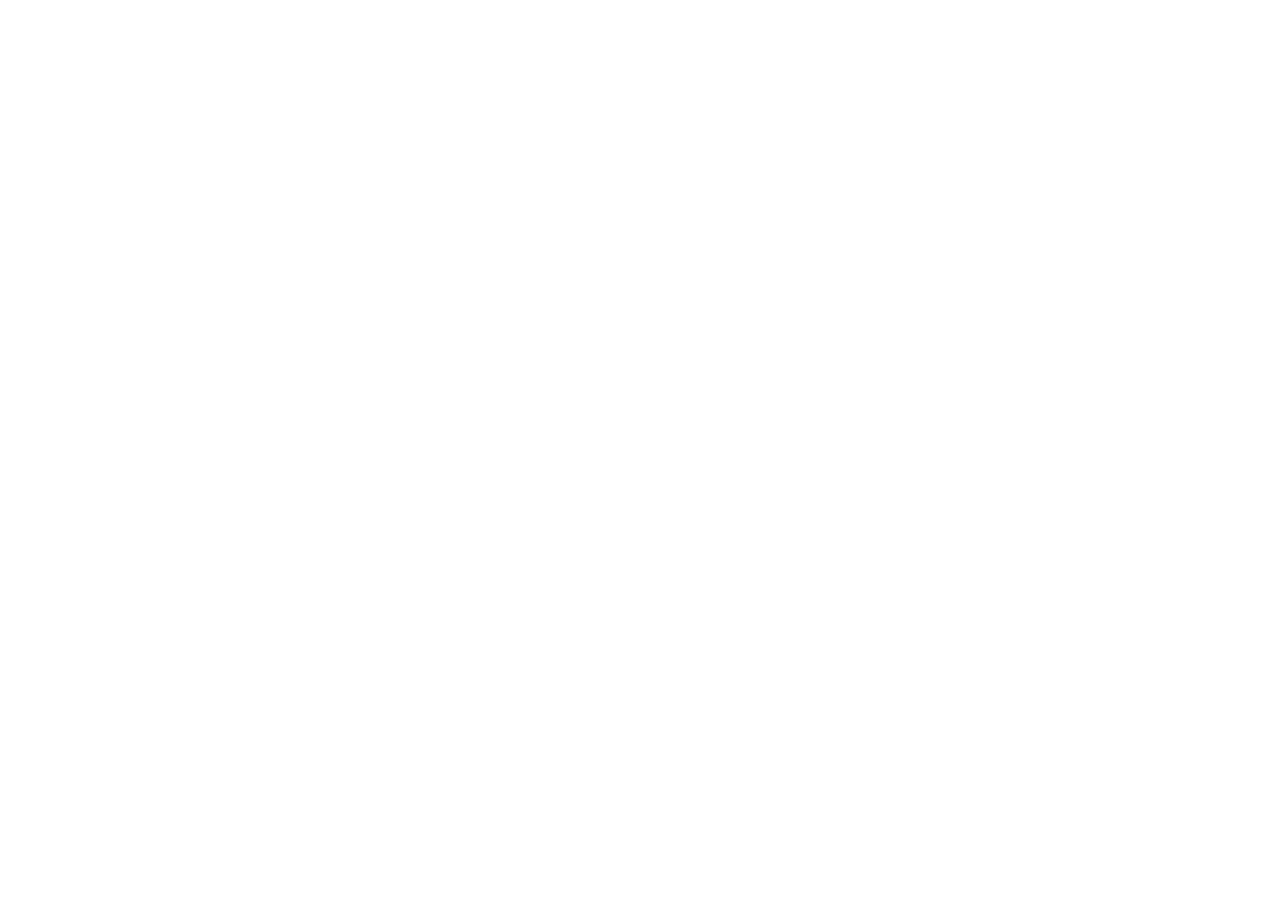
==== index.html @ ece02779 "index add" ====
<!DOCTYPE html>
<html lang="en">
<head>
    <meta charset="UTF-8">
    <meta name="viewport" content="width=device-width, initial-scale=1.0">
    <link rel="stylesheet" type="text/css" href="styles.css">
    <title>QuizWiz!</title>
    
</head>
<body>
    

</body>
</html>
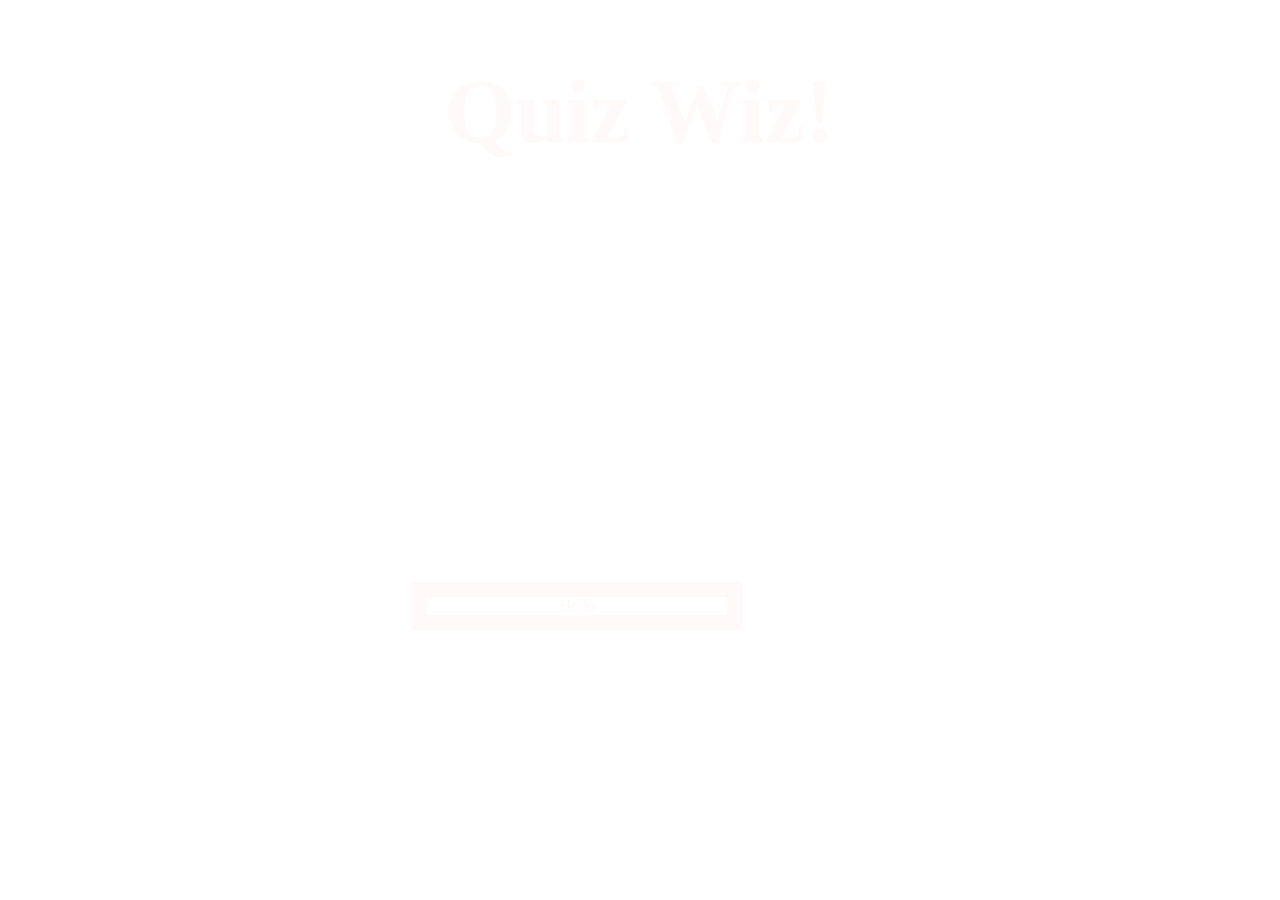
==== commit 13baea33: "add initial css/js files" ====
--- a/index.html
+++ b/index.html
@@ -8,7 +8,10 @@
     
 </head>
 <body>
-    
+    <h1>Quiz Wiz!</h1>
 
+    <div class=box>Hello</div>
+
+<script src="script.js"></script>
 </body>
 </html>--- a/styles.css
+++ b/styles.css
@@ -0,0 +1,28 @@
+body {
+    background-image: url(https://image.shutterstock.com/image-vector/illuminated-stage-on-stadium-vector-260nw-774206896.jpg);
+   background-size: 98%;
+}
+
+h1 {
+    text-align: center;
+    font-family: fantasy;
+    font-size: 90px;
+    color: snow;
+}
+
+.box {
+    position: absolute;
+    bottom: 30%;
+    right: 42%;
+    text-align: center;
+    /* background-color: teal; */
+    border: 15px snow;
+    width: 300px;
+    /* box-sizing: border-box; */
+    border-style: solid;
+    /* border-color: snow; */
+    /* border: 40px; * */
+    /* /* border: 10px snow; */
+    color: snow;
+    
+}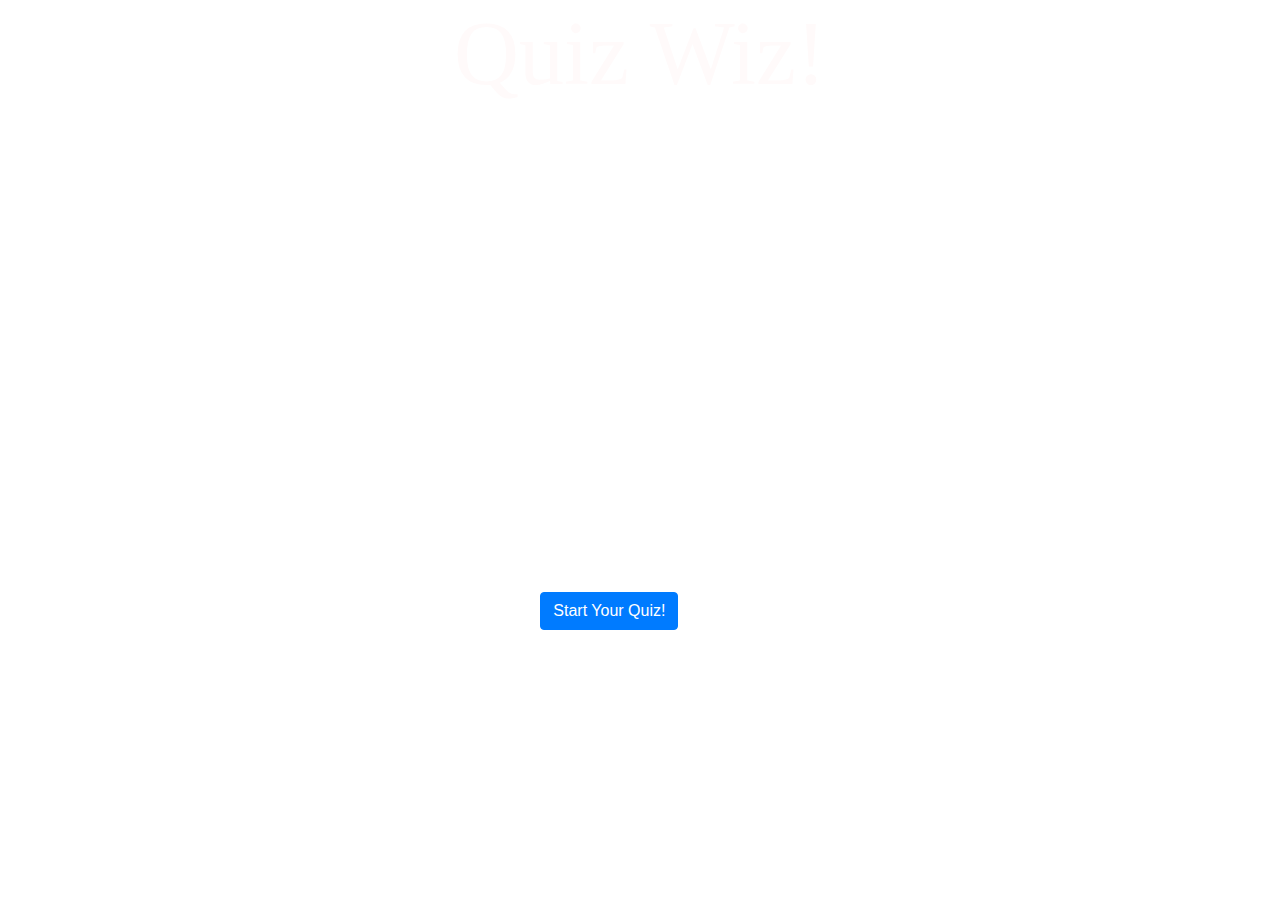
==== commit 62b398fc: "modal init" ====
--- a/index.html
+++ b/index.html
@@ -3,15 +3,51 @@
 <head>
     <meta charset="UTF-8">
     <meta name="viewport" content="width=device-width, initial-scale=1.0">
+    <link rel="stylesheet" href="https://stackpath.bootstrapcdn.com/bootstrap/4.5.2/css/bootstrap.min.css" integrity="sha384-JcKb8q3iqJ61gNV9KGb8thSsNjpSL0n8PARn9HuZOnIxN0hoP+VmmDGMN5t9UJ0Z" crossorigin="anonymous">
     <link rel="stylesheet" type="text/css" href="styles.css">
     <title>QuizWiz!</title>
     
 </head>
 <body>
+
     <h1>Quiz Wiz!</h1>
 
-    <div class=box>Hello</div>
+    <!-- Button trigger modal -->
+<div class="tab">
+    <button type="button" class="btn btn-primary" data-toggle="modal" data-target="#exampleModalLong">
+        Start Your Quiz!
+    </button>
+
+</div>
+ 
+  
+  <!-- Modal -->
+  <div class="modal fade" id="exampleModalLong" tabindex="-1" role="dialog" aria-labelledby="exampleModalLongTitle" aria-hidden="true">
+    <div class="modal-dialog" role="document">
+      <div class="modal-content">
+        <div class="modal-header">
+          <h5 class="modal-title" id="exampleModalLongTitle">Question #1</h5>
+          <button type="button" class="close" data-dismiss="modal" aria-label="Close">
+            <span aria-hidden="true">&times;</span>
+          </button>
+        </div>
+        <div class="modal-body">
+          ...
+        </div>
+        <div class="modal-footer">
+          <button type="button" class="btn btn-secondary" data-dismiss="modal">Close</button>
+          <button type="button" class="btn btn-primary">Next Question</button>
+        </div>
+      </div>
+    </div>
+  </div>
+
+  <script src="https://code.jquery.com/jquery-3.5.1.slim.min.js" integrity="sha384-DfXdz2htPH0lsSSs5nCTpuj/zy4C+OGpamoFVy38MVBnE+IbbVYUew+OrCXaRkfj" crossorigin="anonymous"></script>
+  <script src="https://cdn.jsdelivr.net/npm/popper.js@1.16.1/dist/umd/popper.min.js" integrity="sha384-9/reFTGAW83EW2RDu2S0VKaIzap3H66lZH81PoYlFhbGU+6BZp6G7niu735Sk7lN" crossorigin="anonymous"></script>
+  <script src="https://stackpath.bootstrapcdn.com/bootstrap/4.5.2/js/bootstrap.min.js" integrity="sha384-B4gt1jrGC7Jh4AgTPSdUtOBvfO8shuf57BaghqFfPlYxofvL8/KUEfYiJOMMV+rV" crossorigin="anonymous"></script>
+  
 
 <script src="script.js"></script>
+
 </body>
 </html>--- a/styles.css
+++ b/styles.css
@@ -13,16 +13,31 @@
 .box {
     position: absolute;
     bottom: 30%;
-    right: 42%;
+    right: 47%;
     text-align: center;
-    /* background-color: teal; */
-    border: 15px snow;
-    width: 300px;
-    /* box-sizing: border-box; */
+    background-color: teal;
+    border: 2px rgb(93, 198, 236);
+    width: 150px;
+    box-sizing: border-box;
     border-style: solid;
-    /* border-color: snow; */
-    /* border: 40px; * */
-    /* /* border: 10px snow; */
-    color: snow;
-    
+    border-color: snow;
+    border: 40px; 
+    border: 10px snow;
+    color:black;
+    background-color: rgb(153, 170, 202);
+    padding: 5px;
+    } 
+
+.tab {
+    position: absolute;
+    bottom: 30%;
+    right: 47%;
+}
+
+.modal-content {
+position: relative;
+top: 300px;
+background-image: url(https://wallpaperaccess.com/full/44211.jpg);
+color: snow;
+
 }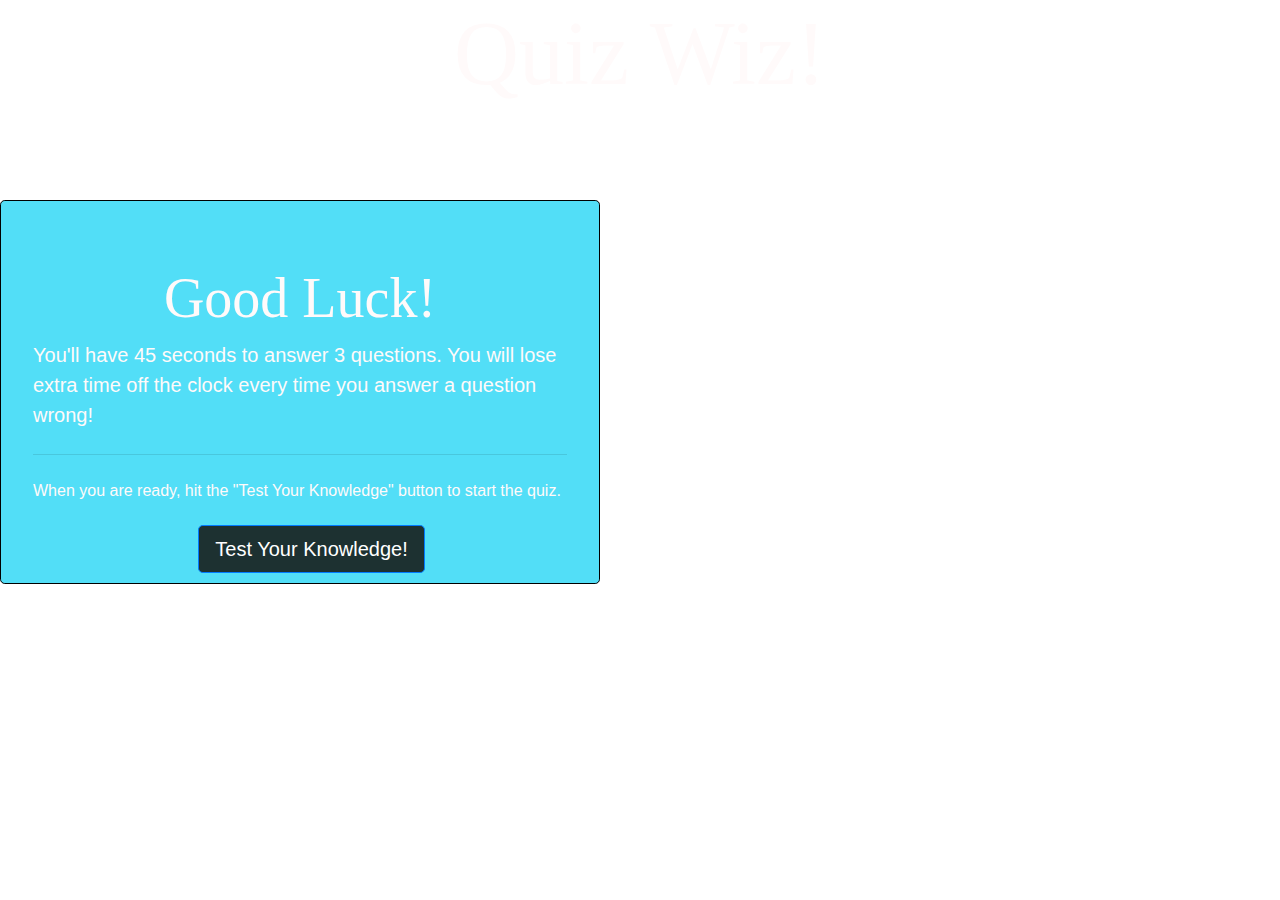
==== commit dc325dd0: "replace modal w/jumbo, style w/css" ====
--- a/index.html
+++ b/index.html
@@ -4,7 +4,9 @@
     <meta charset="UTF-8">
     <meta name="viewport" content="width=device-width, initial-scale=1.0">
     <link rel="stylesheet" href="https://stackpath.bootstrapcdn.com/bootstrap/4.5.2/css/bootstrap.min.css" integrity="sha384-JcKb8q3iqJ61gNV9KGb8thSsNjpSL0n8PARn9HuZOnIxN0hoP+VmmDGMN5t9UJ0Z" crossorigin="anonymous">
+    
     <link rel="stylesheet" type="text/css" href="styles.css">
+
     <title>QuizWiz!</title>
     
 </head>
@@ -12,42 +14,21 @@
 
     <h1>Quiz Wiz!</h1>
 
-    <!-- Button trigger modal -->
-<div class="tab">
-    <button type="button" class="btn btn-primary" data-toggle="modal" data-target="#exampleModalLong">
-        Start Your Quiz!
-    </button>
-
-</div>
+  
  
-  
-  <!-- Modal -->
-  <div class="modal fade" id="exampleModalLong" tabindex="-1" role="dialog" aria-labelledby="exampleModalLongTitle" aria-hidden="true">
-    <div class="modal-dialog" role="document">
-      <div class="modal-content">
-        <div class="modal-header">
-          <h5 class="modal-title" id="exampleModalLongTitle">Question #1</h5>
-          <button type="button" class="close" data-dismiss="modal" aria-label="Close">
-            <span aria-hidden="true">&times;</span>
-          </button>
-        </div>
-        <div class="modal-body">
-          ...
-        </div>
-        <div class="modal-footer">
-          <button type="button" class="btn btn-secondary" data-dismiss="modal">Close</button>
-          <button type="button" class="btn btn-primary">Next Question</button>
-        </div>
-      </div>
-    </div>
+  <!-- jumbotron -->
+  <div class="jumbotron">
+    <h1 class="display-4">Good Luck!</h1>
+    <p class="lead">You'll have 45 seconds to answer 3 questions. You will lose extra time off the clock every time you answer a question wrong!</p>
+    <hr class="my-4">
+    <p>When you are ready, hit the "Test Your Knowledge" button to start the quiz.</p>
+    <a class="btn btn-primary btn-lg" href="#" role="button">Test Your Knowledge!</a>
   </div>
 
   <script src="https://code.jquery.com/jquery-3.5.1.slim.min.js" integrity="sha384-DfXdz2htPH0lsSSs5nCTpuj/zy4C+OGpamoFVy38MVBnE+IbbVYUew+OrCXaRkfj" crossorigin="anonymous"></script>
   <script src="https://cdn.jsdelivr.net/npm/popper.js@1.16.1/dist/umd/popper.min.js" integrity="sha384-9/reFTGAW83EW2RDu2S0VKaIzap3H66lZH81PoYlFhbGU+6BZp6G7niu735Sk7lN" crossorigin="anonymous"></script>
   <script src="https://stackpath.bootstrapcdn.com/bootstrap/4.5.2/js/bootstrap.min.js" integrity="sha384-B4gt1jrGC7Jh4AgTPSdUtOBvfO8shuf57BaghqFfPlYxofvL8/KUEfYiJOMMV+rV" crossorigin="anonymous"></script>
-  
-
-<script src="script.js"></script>
-
+  <script src="script.js"></script>
+   
 </body>
 </html>--- a/styles.css
+++ b/styles.css
@@ -10,34 +10,18 @@
     color: snow;
 }
 
-.box {
+.jumbotron {
     position: absolute;
-    bottom: 30%;
-    right: 47%;
-    text-align: center;
-    background-color: teal;
-    border: 2px rgb(93, 198, 236);
-    width: 150px;
-    box-sizing: border-box;
-    border-style: solid;
-    border-color: snow;
-    border: 40px; 
-    border: 10px snow;
-    color:black;
-    background-color: rgb(153, 170, 202);
-    padding: 5px;
-    } 
-
-.tab {
+    top: 200px;
+    right: 680px;
+    color: snow;
+    background-color: rgb(82, 222, 247);
+    width: 600px;
+    border: solid black 1px;
+}
+.btn.btn-primary.btn-lg {
     position: absolute;
-    bottom: 30%;
-    right: 47%;
-}
-
-.modal-content {
-position: relative;
-top: 300px;
-background-image: url(https://wallpaperaccess.com/full/44211.jpg);
-color: snow;
-
+    left: 33%;
+    bottom: 10px;
+    background-color: rgb(29, 49, 49);
 }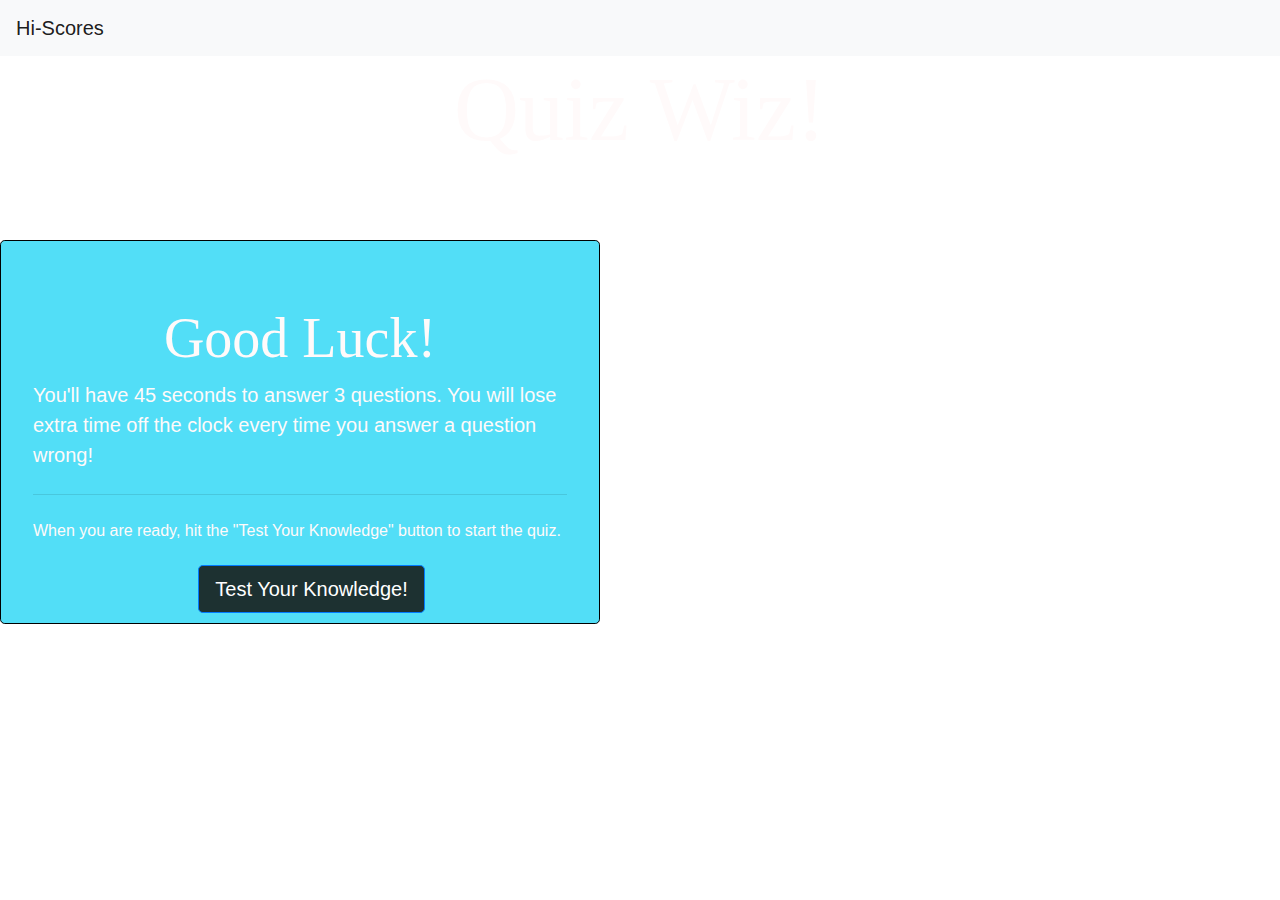
==== commit 9762b47d: "questions html added" ====
--- a/index.html
+++ b/index.html
@@ -11,9 +11,14 @@
     
 </head>
 <body>
+    <!-- nav bar -->
+    <nav class="navbar navbar-light bg-light">
+     <a class="navbar-brand" href="#">Hi-Scores</a>
+    </nav>
 
     <h1>Quiz Wiz!</h1>
 
+    
   
  
   <!-- jumbotron -->
@@ -22,7 +27,7 @@
     <p class="lead">You'll have 45 seconds to answer 3 questions. You will lose extra time off the clock every time you answer a question wrong!</p>
     <hr class="my-4">
     <p>When you are ready, hit the "Test Your Knowledge" button to start the quiz.</p>
-    <a class="btn btn-primary btn-lg" href="#" role="button">Test Your Knowledge!</a>
+    <a class="btn btn-primary btn-lg" href="questions.html" role="button">Test Your Knowledge!</a>
   </div>
 
   <script src="https://code.jquery.com/jquery-3.5.1.slim.min.js" integrity="sha384-DfXdz2htPH0lsSSs5nCTpuj/zy4C+OGpamoFVy38MVBnE+IbbVYUew+OrCXaRkfj" crossorigin="anonymous"></script>
--- a/styles.css
+++ b/styles.css
@@ -12,7 +12,7 @@
 
 .jumbotron {
     position: absolute;
-    top: 200px;
+    top: 240px;
     right: 680px;
     color: snow;
     background-color: rgb(82, 222, 247);
@@ -24,4 +24,25 @@
     left: 33%;
     bottom: 10px;
     background-color: rgb(29, 49, 49);
+}
+
+
+/* Questions Page */
+.headerQ {
+    font-weight: bold;
+    position: absolute;
+    top: 10px;
+    left: 230px    
+}
+.questionNumber {
+    text-align: center;
+    font-size: 20px;
+}
+
+/* Countdown timer */
+.timeLeft {
+    text-align: center;
+    font-size: 40px;
+    font-family: fantasy;
+    color: snow;
 }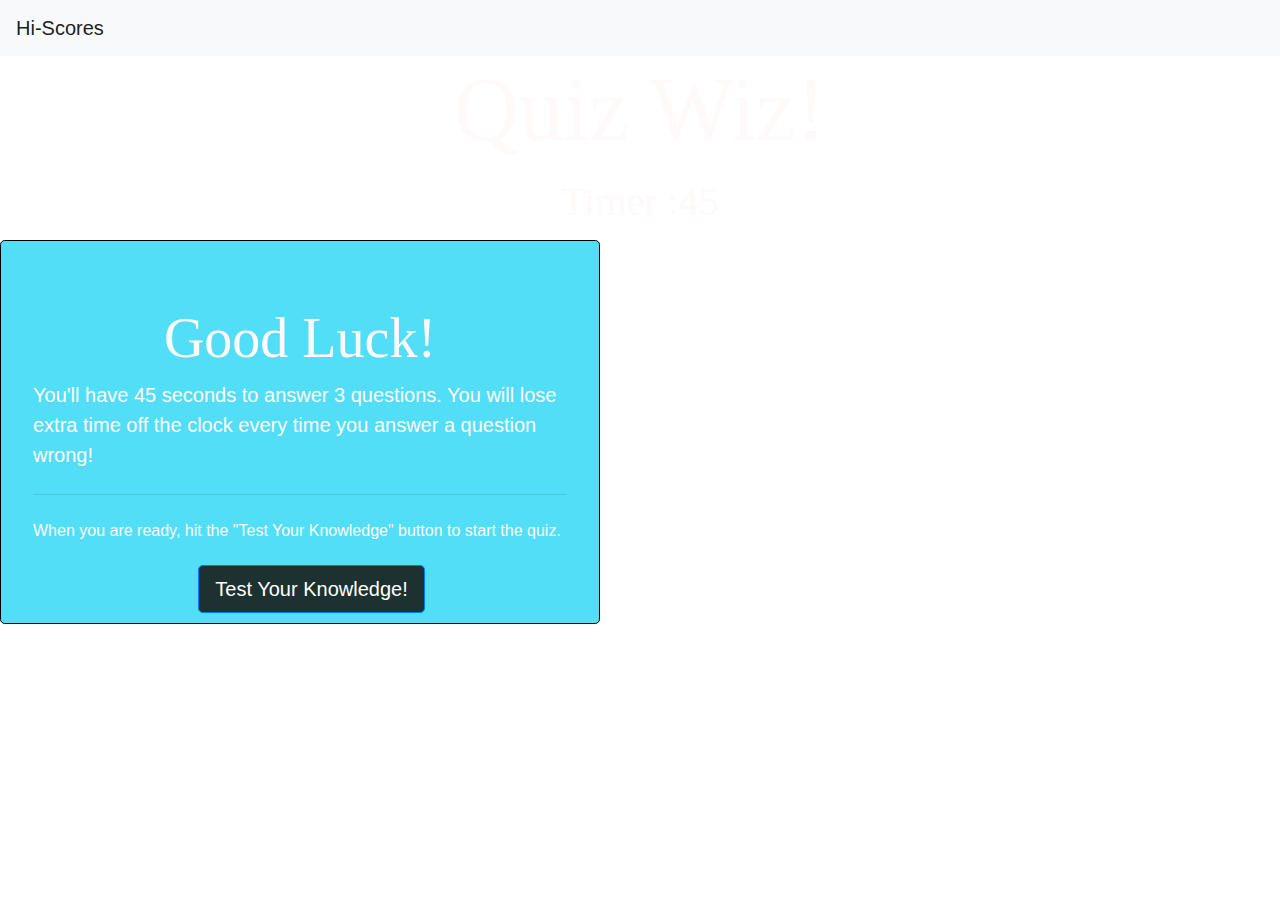
==== commit 8dd55236: "java/css separation run" ====
--- a/index.html
+++ b/index.html
@@ -5,7 +5,7 @@
     <meta name="viewport" content="width=device-width, initial-scale=1.0">
     <link rel="stylesheet" href="https://stackpath.bootstrapcdn.com/bootstrap/4.5.2/css/bootstrap.min.css" integrity="sha384-JcKb8q3iqJ61gNV9KGb8thSsNjpSL0n8PARn9HuZOnIxN0hoP+VmmDGMN5t9UJ0Z" crossorigin="anonymous">
     
-    <link rel="stylesheet" type="text/css" href="styles.css">
+    <link rel="stylesheet" type="text/css" href="css\styles.css">
 
     <title>QuizWiz!</title>
     
@@ -13,12 +13,12 @@
 <body>
     <!-- nav bar -->
     <nav class="navbar navbar-light bg-light">
-     <a class="navbar-brand" href="#">Hi-Scores</a>
+     <a class="navbar-brand" href="hiscore2.html">Hi-Scores</a>
     </nav>
 
     <h1>Quiz Wiz!</h1>
 
-    
+    <div id="time-left" class="ml-auto">Timer :45</div>
   
  
   <!-- jumbotron -->
@@ -27,13 +27,13 @@
     <p class="lead">You'll have 45 seconds to answer 3 questions. You will lose extra time off the clock every time you answer a question wrong!</p>
     <hr class="my-4">
     <p>When you are ready, hit the "Test Your Knowledge" button to start the quiz.</p>
-    <a class="btn btn-primary btn-lg" href="questions.html" role="button">Test Your Knowledge!</a>
+    <a class="btn btn-primary btn-lg" href="quiztime.html" role="button">Test Your Knowledge!</a>
   </div>
 
   <script src="https://code.jquery.com/jquery-3.5.1.slim.min.js" integrity="sha384-DfXdz2htPH0lsSSs5nCTpuj/zy4C+OGpamoFVy38MVBnE+IbbVYUew+OrCXaRkfj" crossorigin="anonymous"></script>
   <script src="https://cdn.jsdelivr.net/npm/popper.js@1.16.1/dist/umd/popper.min.js" integrity="sha384-9/reFTGAW83EW2RDu2S0VKaIzap3H66lZH81PoYlFhbGU+6BZp6G7niu735Sk7lN" crossorigin="anonymous"></script>
   <script src="https://stackpath.bootstrapcdn.com/bootstrap/4.5.2/js/bootstrap.min.js" integrity="sha384-B4gt1jrGC7Jh4AgTPSdUtOBvfO8shuf57BaghqFfPlYxofvL8/KUEfYiJOMMV+rV" crossorigin="anonymous"></script>
-  <script src="script.js"></script>
+  <script src="java\script.js"></script>
    
 </body>
 </html>